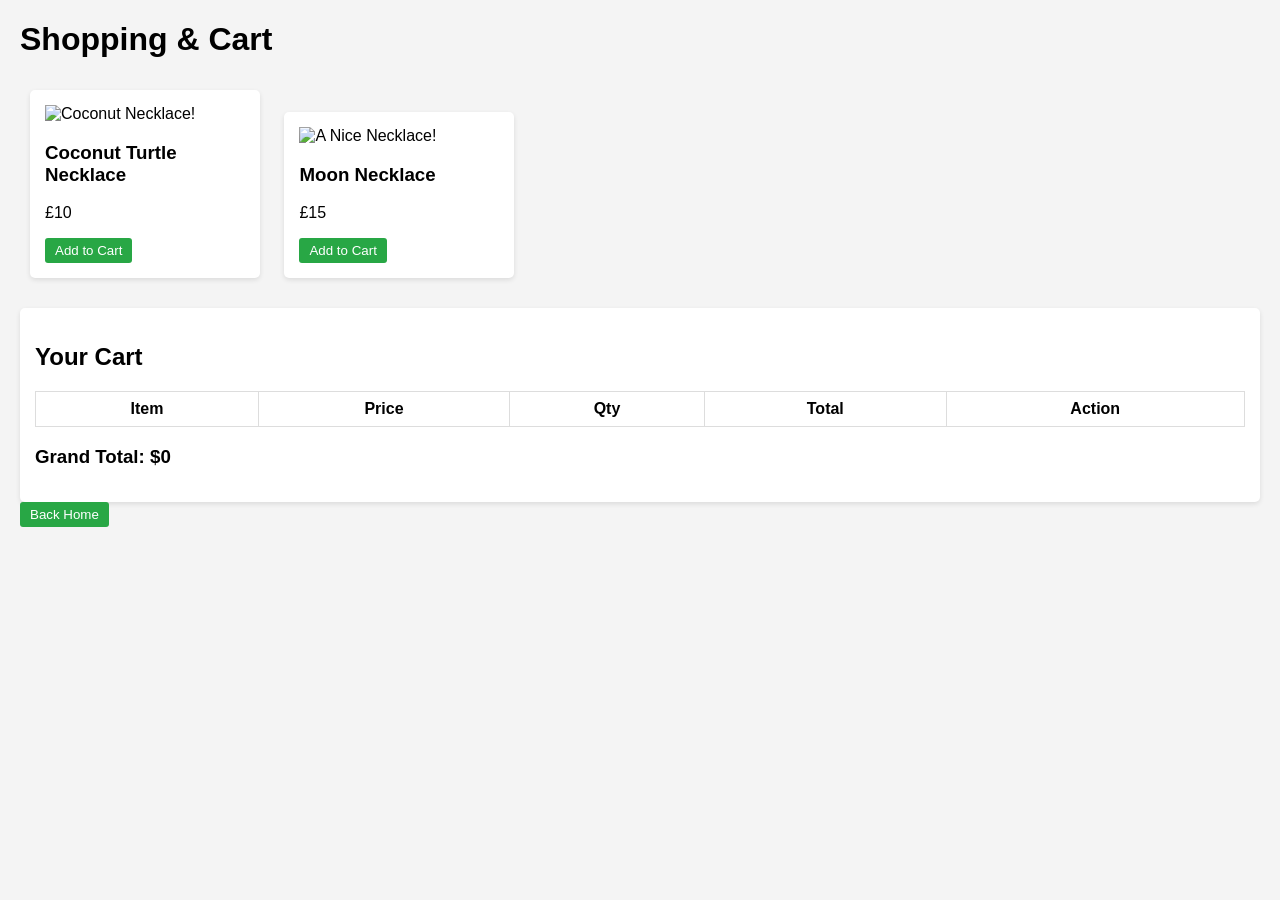
==== cart.html @ 8ad5a11b "Add files via upload" ====
<!DOCTYPE html>
<html lang="en">
<head>
    <meta charset="UTF-8">
    <meta name="viewport" content="width=device-width, initial-scale=1.0">
    <title>test 2</title>

    <link rel="stylesheet" href="cart.css">
</head>
<body>
    <h1>Shopping & Cart</h1>

<!-- Product List -->
<div id="products">
    <div class="product">
<img src="./img/necklace1.jpg" alt="Coconut Necklace!" width="400" height="100">
        <h3>Coconut Turtle Necklace</h3>
        <p>£10</p>
        <button onclick="addToCart('Coconut Turtle Necklace', 10)">Add to Cart</button>
    </div>
    <div class="product">
<img src="./img/necklace2.jpg" alt="A Nice Necklace!" width="400" height="100">
        <h3>Moon Necklace</h3>
        <p>£15</p>
        <button onclick="addToCart('Moon Necklace', 15)">Add to Cart</button>
    </div>
</div>

<!-- Cart -->
<div class="cart">
    <h2>Your Cart</h2>
    <table id="cart-table">
        <thead>
            <tr>
                <th>Item</th>
                <th>Price</th>
                <th>Qty</th>
                <th>Total</th>
                <th>Action</th>
            </tr>
        </thead>
        <tbody></tbody>
    </table>
    <h3 id="grand-total">Grand Total: $0</h3>
</div>

    <button onclick="window.location.href='index.html'">Back Home</button>
    <script src="cart.js"></script>
</body>
</html>
---- cart.css ----
body {
        font-family: Arial, sans-serif;
        margin: 20px;
        background: #f4f4f4;
    }
    .product {
        background: white;
        padding: 15px;
        margin: 10px;
        border-radius: 5px;
        display: inline-block;
        width: 200px;
        box-shadow: 0 2px 5px rgba(0,0,0,0.1);
    }
    .product img {
        width: 100%;
        height: auto;
    }
    .cart {
        background: white;
        padding: 15px;
        margin-top: 20px;
        border-radius: 5px;
        box-shadow: 0 2px 5px rgba(0,0,0,0.1);
    }
    table {
        width: 100%;
        border-collapse: collapse;
    }
    table, th, td {
        border: 1px solid #ddd;
    }
    th, td {
        padding: 8px;
        text-align: center;
    }
    button {
        padding: 5px 10px;
        background: #28a745;
        color: white;
        border: none;
        cursor: pointer;
        border-radius: 3px;
    }
    button.remove {
        background: #dc3545;
    }
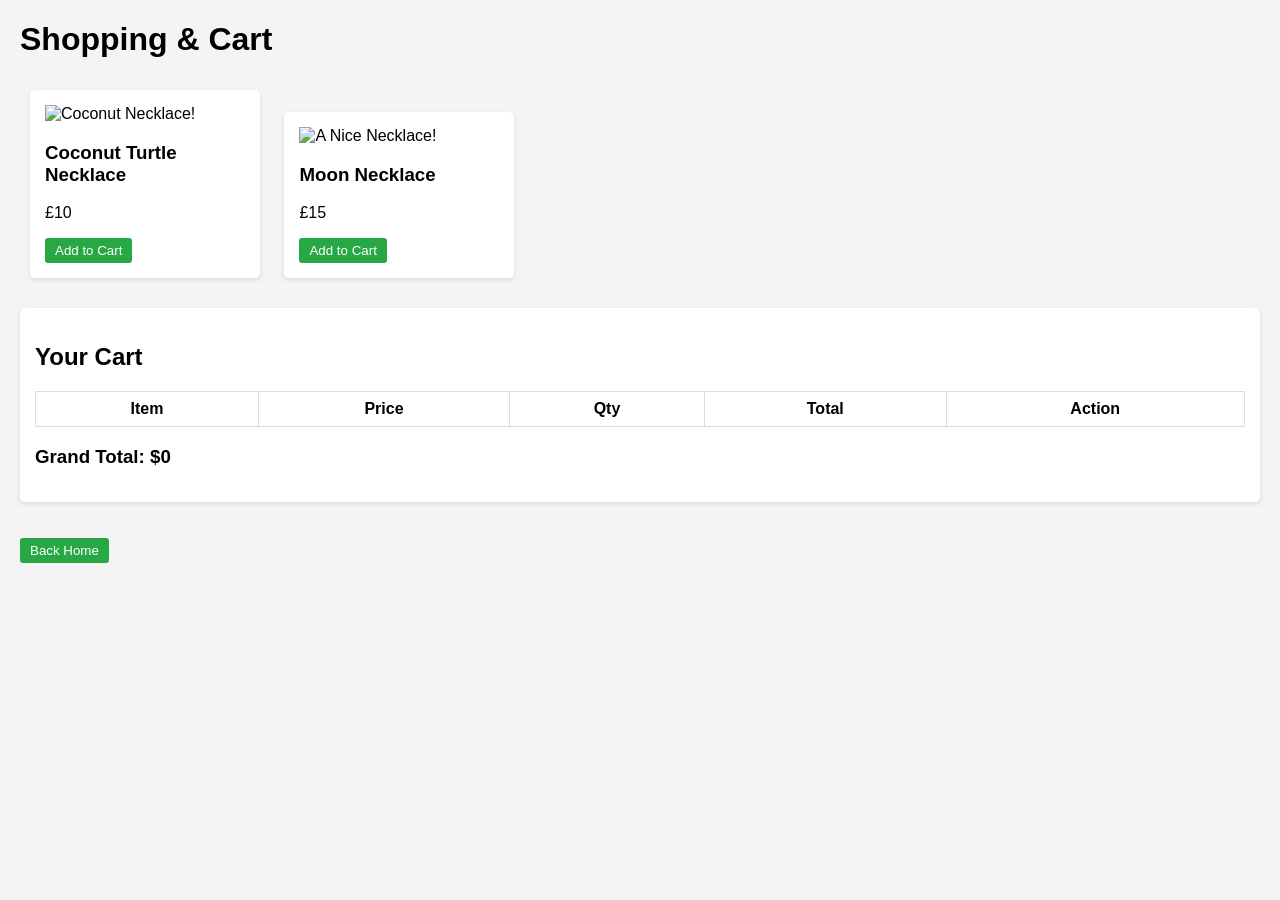
==== commit a7068e71: "Add files via upload" ====
--- a/cart.html
+++ b/cart.html
@@ -3,7 +3,7 @@
 <head>
     <meta charset="UTF-8">
     <meta name="viewport" content="width=device-width, initial-scale=1.0">
-    <title>test 2</title>
+    <title>Shopping & Cart</title>
 
     <link rel="stylesheet" href="cart.css">
 </head>
@@ -43,7 +43,7 @@
     </table>
     <h3 id="grand-total">Grand Total: $0</h3>
 </div>
-
+ <br><br>
     <button onclick="window.location.href='index.html'">Back Home</button>
     <script src="cart.js"></script>
 </body>
